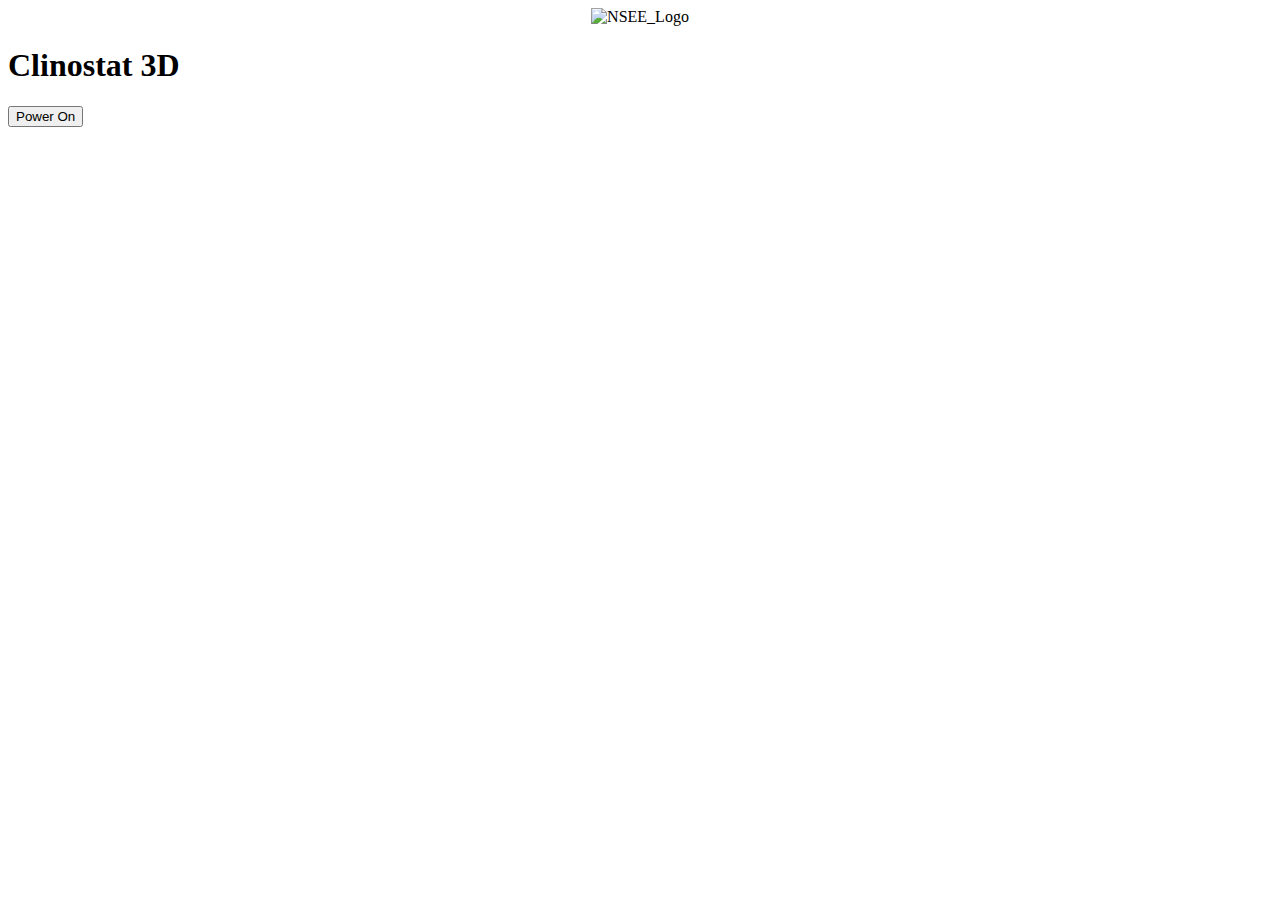
==== data/index.html @ c531a57d "Version 1.0" ====
<!DOCTYPE html>
<html lang="pt-br">
<head>
  <meta charset="UTF-8">
  <meta name="viewport" content="width=device-width, initial-scale=1.0">
  <title>Main Page</title>
  <link rel="stylesheet" href="/css/indexStyle.css" type="text/css">
</head>
<body>
  <div class="container">
    <div class="login-box">
        <center>
            <img src="/images/logo_nsee.png" alt="NSEE_Logo" width="220" height="100" type="text/png">
        </center>
      <h1 class="texto-vermelho">Clinostat 3D</h1>
      <form action="#">
        <button onclick="location.href='/machine/off'" type="button">Power On</button>
      </form>
    </div>
  </div>
</body>
</html>
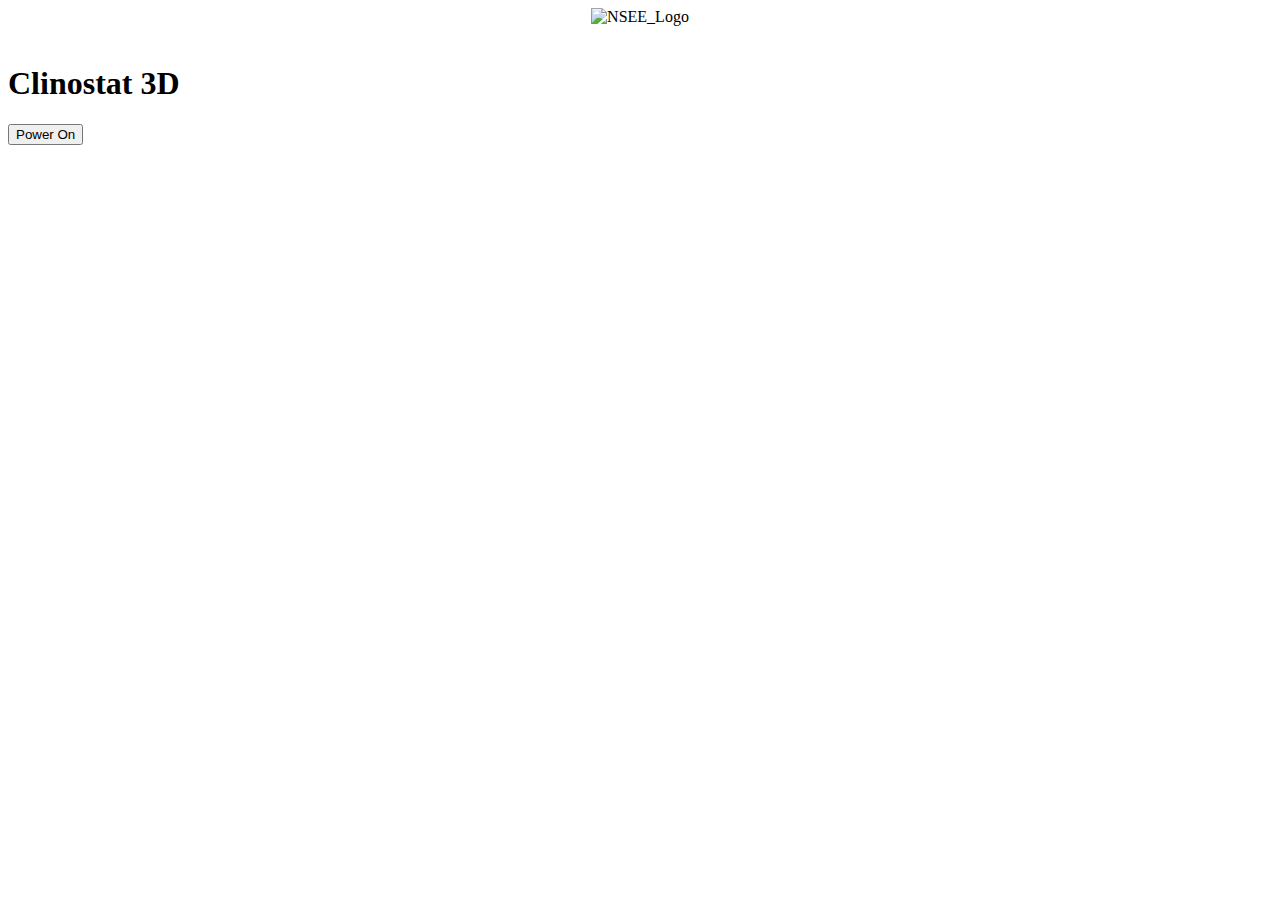
==== commit e5dba7e4: "Version 2.0" ====
--- a/data/index.html
+++ b/data/index.html
@@ -12,6 +12,7 @@
         <center>
             <img src="/images/logo_nsee.png" alt="NSEE_Logo" width="220" height="100" type="text/png">
         </center>
+      <br>
       <h1 class="texto-vermelho">Clinostat 3D</h1>
       <form action="#">
         <button onclick="location.href='/machine/off'" type="button">Power On</button>
